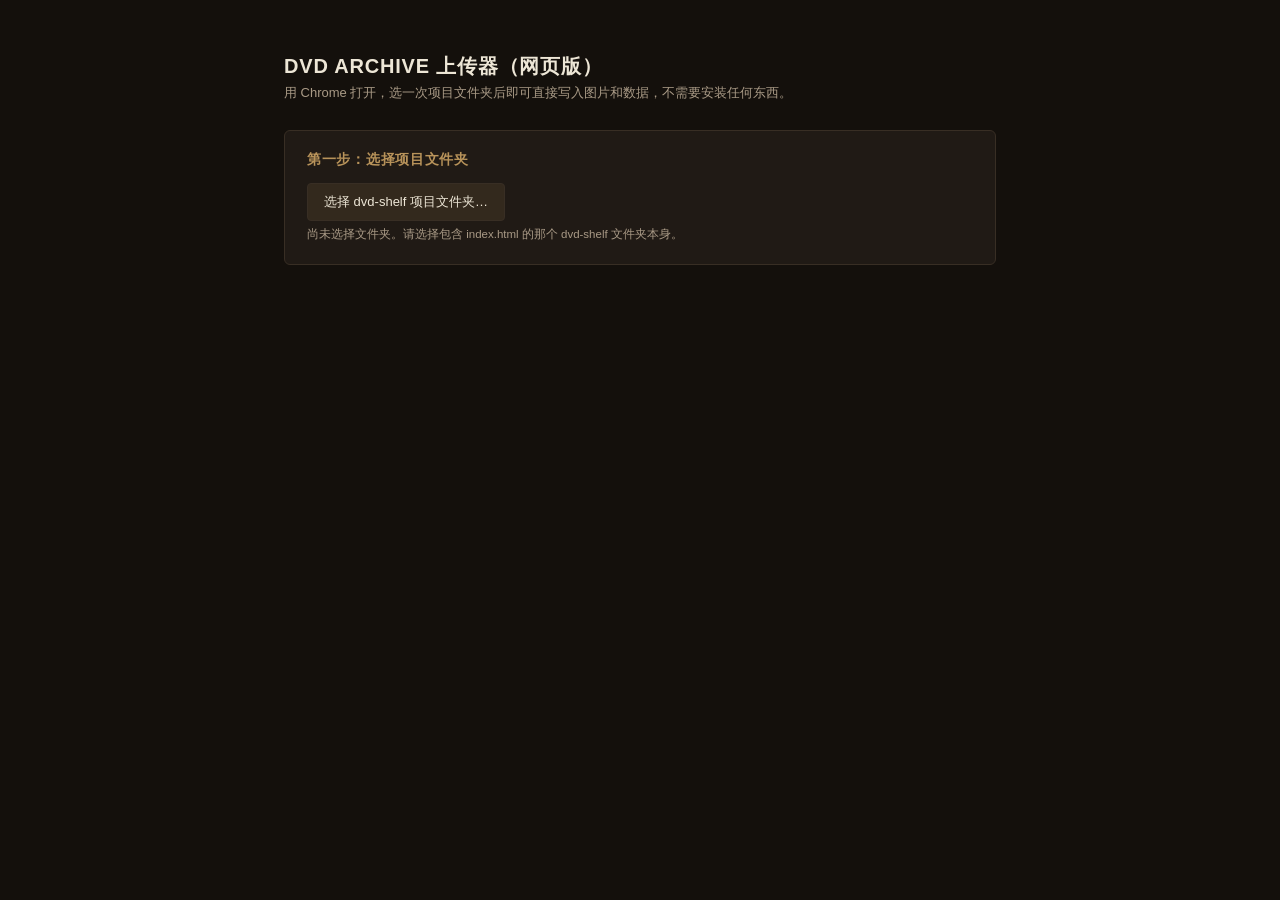
==== uploader.html @ b6100832 "first commit" ====
<!DOCTYPE html>
<html lang="zh">
<head>
<meta charset="UTF-8">
<meta name="viewport" content="width=device-width, initial-scale=1.0">
<title>DVD ARCHIVE 上传器（网页版）</title>
<style>
  :root {
    --bg: #14100c; --card: #201a15; --ink: #ede6d6; --ink-dim: #a99a86;
    --accent: #b8935a; --ok: #7fcf9f; --err: #d97b6c; --border: #382e24;
  }
  * { box-sizing: border-box; }
  body {
    margin: 0; background: var(--bg); color: var(--ink);
    font-family: -apple-system, "Noto Sans SC", sans-serif;
    padding: 40px 24px 100px; max-width: 760px; margin-inline: auto;
  }
  h1 { font-size: 20px; letter-spacing: 0.04em; margin-bottom: 4px; }
  .sub { color: var(--ink-dim); font-size: 13px; margin-bottom: 28px; }
  .panel {
    background: var(--card); border: 1px solid var(--border);
    border-radius: 6px; padding: 20px 22px; margin-bottom: 20px;
  }
  .panel h2 { font-size: 14px; margin: 0 0 14px; color: var(--accent); letter-spacing: 0.05em; }
  label { display: block; font-size: 12.5px; color: var(--ink-dim); margin: 12px 0 5px; }
  input[type=text], input[type=number], textarea {
    width: 100%; background: #0f0c09; border: 1px solid var(--border); color: var(--ink);
    border-radius: 4px; padding: 9px 11px; font-size: 13.5px; font-family: inherit;
  }
  textarea { resize: vertical; min-height: 100px; line-height: 1.6; }
  .row2 { display: flex; gap: 14px; }
  .row2 > div { flex: 1; }
  button {
    background: #33291d; color: var(--ink); border: 1px solid var(--border);
    padding: 9px 16px; border-radius: 4px; font-size: 13px; cursor: pointer;
  }
  button:hover { background: #40331f; }
  button.primary { background: var(--accent); color: #14100c; font-weight: 700; border: none; }
  button.primary:hover { background: #c9a56b; }
  button.primary:disabled { opacity: 0.4; cursor: not-allowed; }
  button.ghost { background: none; }
  .file-row { display: flex; align-items: center; gap: 10px; }
  .file-name { font-size: 12px; color: var(--ink-dim); flex: 1; overflow: hidden; text-overflow: ellipsis; white-space: nowrap; }
  .status { font-size: 12.5px; padding: 10px 12px; border-radius: 4px; margin-bottom: 16px; display: none; }
  .status.show { display: block; }
  .status.ok { background: rgba(127,207,159,0.12); color: var(--ok); border: 1px solid rgba(127,207,159,0.3); }
  .status.err { background: rgba(217,123,108,0.12); color: var(--err); border: 1px solid rgba(217,123,108,0.3); }
  .iv-list { margin-top: 12px; }
  .iv-item {
    background: #0f0c09; border: 1px solid var(--border); border-radius: 4px;
    padding: 10px 12px; margin-bottom: 8px; font-size: 12.5px;
    display: flex; justify-content: space-between; align-items: center; gap: 10px;
  }
  .iv-item span { color: var(--ink-dim); }
  .hint { font-size: 11.5px; color: var(--ink-dim); line-height: 1.6; margin-top: 4px; }
  .folder-name { color: var(--accent); font-weight: 600; }
  .divider { height: 1px; background: var(--border); margin: 18px 0; }

  /* ---------- 碟片裁剪器 ---------- */
  .cropper-modal {
    position: fixed; inset: 0; z-index: 500;
    display: none; align-items: center; justify-content: center;
    background: rgba(0,0,0,0.75);
  }
  .cropper-modal.open { display: flex; }
  .cropper-box {
    background: var(--card); border: 1px solid var(--border); border-radius: 8px;
    padding: 24px; width: 420px; text-align: center;
  }
  .cropper-box h3 { margin: 0 0 4px; font-size: 15px; }
  .cropper-hint { font-size: 11.5px; color: var(--ink-dim); margin-bottom: 14px; }
  .cropper-canvas-wrap {
    width: 300px; height: 300px; margin: 0 auto 16px;
    border-radius: 50%; overflow: hidden; position: relative;
    background: repeating-conic-gradient(#2a2620 0% 25%, #221f19 0% 50%) 50% / 20px 20px;
    cursor: grab; touch-action: none;
  }
  .cropper-canvas-wrap:active { cursor: grabbing; }
  .cropper-canvas-wrap canvas { position: absolute; top: 0; left: 0; width: 300px; height: 300px; }
  .cropper-controls { display: flex; align-items: center; gap: 10px; margin-bottom: 16px; }
  .cropper-controls input[type=range] { flex: 1; }
  .cropper-actions { display: flex; justify-content: center; gap: 10px; }
  .thumb-preview {
    width: 40px; height: 40px; border-radius: 50%; object-fit: cover;
    border: 1px solid var(--border); flex-shrink: 0;
  }
</style>
</head>
<body>

<h1>DVD ARCHIVE 上传器（网页版）</h1>
<div class="sub">用 Chrome 打开，选一次项目文件夹后即可直接写入图片和数据，不需要安装任何东西。</div>

<div id="statusBox" class="status"></div>

<div class="panel">
  <h2>第一步：选择项目文件夹</h2>
  <button id="pickFolderBtn">选择 dvd-shelf 项目文件夹…</button>
  <div class="hint" id="folderInfo">尚未选择文件夹。请选择包含 index.html 的那个 dvd-shelf 文件夹本身。</div>
</div>

<div class="panel" id="formPanel" style="display:none;">
  <h2>新增作品</h2>

  <label>剧名 *</label>
  <input type="text" id="title">

  <div class="row2">
    <div>
      <label>角色名（选填）</label>
      <input type="text" id="role">
    </div>
    <div>
      <label>年份 *</label>
      <input type="number" id="year" placeholder="2024">
    </div>
  </div>

  <label>碟片图片 *（拨选界面显示的圆形图，选择后可拖动缩放取景）</label>
  <div class="file-row">
    <button id="discPickBtn" type="button">选择文件…</button>
    <img id="discThumb" class="thumb-preview" style="display:none;">
    <span class="file-name" id="discFileName">未选择</span>
  </div>

  <label>背景大图（选填，不选则用碟片图代替）</label>
  <div class="file-row">
    <button id="coverPickBtn" type="button">选择文件…</button>
    <img id="coverThumb" class="thumb-preview" style="display:none; border-radius: 4px;">
    <span class="file-name" id="coverFileName">未选择</span>
  </div>

  <div class="divider"></div>

  <h2>添加一条采访（可不填，之后再补）</h2>
  <label>采访标题</label>
  <input type="text" id="ivTitle">

  <div class="row2">
    <div>
      <label>日期</label>
      <input type="text" id="ivDate" placeholder="2024-05-01">
    </div>
    <div>
      <label>来源</label>
      <input type="text" id="ivSource" placeholder="杂志 / 网站名">
    </div>
  </div>

  <label>链接 URL</label>
  <input type="text" id="ivUrl" placeholder="https://...">

  <div class="row2">
    <div>
      <label>日语原文（每段换行）</label>
      <textarea id="ivJa"></textarea>
    </div>
    <div>
      <label>中文翻译（每段换行，与左边一一对应）</label>
      <textarea id="ivZh"></textarea>
    </div>
  </div>

  <div style="margin-top:12px;">
    <button id="addInterviewBtn" type="button">＋ 添加这条采访到列表</button>
  </div>

  <div class="iv-list" id="ivList"></div>

  <div class="divider"></div>

  <button class="primary" id="submitBtn" disabled>提交，写入网站数据</button>
</div>

<div class="cropper-modal" id="cropperModal">
  <div class="cropper-box">
    <h3>调整碟片取景</h3>
    <div class="cropper-hint">拖动图片调整位置，滑块调整缩放，中间的孔位置固定不动</div>
    <div class="cropper-canvas-wrap" id="cropperWrap">
      <canvas id="cropperCanvas" width="600" height="600"></canvas>
    </div>
    <div class="cropper-controls">
      <span style="font-size:11px;color:var(--ink-dim);">缩放</span>
      <input type="range" id="cropperZoom" min="100" max="400" value="100">
    </div>
    <div class="cropper-actions">
      <button type="button" id="cropperCancel">取消</button>
      <button type="button" class="primary" id="cropperConfirm">确认使用</button>
    </div>
  </div>
</div>

<script>
let rootHandle = null;
let dvdsData = null;
let discFile = null;
let coverFile = null;
let interviews = [];

const statusBox = document.getElementById("statusBox");
function showStatus(msg, ok = true) {
  statusBox.textContent = msg;
  statusBox.className = "status show " + (ok ? "ok" : "err");
}

// ---------- 选择项目文件夹 ----------
document.getElementById("pickFolderBtn").addEventListener("click", async () => {
  try {
    rootHandle = await window.showDirectoryPicker({ mode: "readwrite" });
    const dataDir = await rootHandle.getDirectoryHandle("data");
    const fileHandle = await dataDir.getFileHandle("dvds.json");
    const file = await fileHandle.getFile();
    dvdsData = JSON.parse(await file.text());

    document.getElementById("folderInfo").innerHTML =
      `已连接文件夹：<span class="folder-name">${rootHandle.name}</span>　·　当前已有 ${dvdsData.length} 部作品`;
    document.getElementById("formPanel").style.display = "block";
    document.getElementById("submitBtn").disabled = false;
    showStatus("文件夹连接成功，可以开始填写了。", true);
  } catch (e) {
    if (e.name !== "AbortError") {
      showStatus("选择文件夹失败：" + e.message + "（请确认选的是 dvd-shelf 文件夹本身，且里面有 data/dvds.json）", false);
    }
  }
});

// ---------- 选择图片 ----------
async function pickImageFile() {
  const [handle] = await window.showOpenFilePicker({
    types: [{ description: "图片", accept: { "image/*": [".png", ".jpg", ".jpeg", ".webp"] } }],
  });
  return await handle.getFile();
}

document.getElementById("discPickBtn").addEventListener("click", async () => {
  try {
    const file = await pickImageFile();
    openCropper(file);
  } catch (e) { /* 用户取消选择，忽略 */ }
});

document.getElementById("coverPickBtn").addEventListener("click", async () => {
  try {
    coverFile = await pickImageFile();
    document.getElementById("coverFileName").textContent = coverFile.name;
    const thumb = document.getElementById("coverThumb");
    thumb.src = URL.createObjectURL(coverFile);
    thumb.style.display = "inline-block";
  } catch (e) { /* 用户取消选择，忽略 */ }
});

// ---------- 碟片裁剪器 ----------
const cropperModal = document.getElementById("cropperModal");
const cropperCanvas = document.getElementById("cropperCanvas");
const cropperCtx = cropperCanvas.getContext("2d");
const cropperWrap = document.getElementById("cropperWrap");
const cropperZoomInput = document.getElementById("cropperZoom");

const CROP_SIZE = 600;      // 画布内部分辨率
const CROP_HOLE_R = 46;     // 碟孔半径（与网站前端的比例保持一致）

let cropperImg = null;
let cropperBaseScale = 1;
let cropperZoom = 100;      // 百分比，100 = 刚好覆盖整圆
let cropperOffsetX = 0;
let cropperOffsetY = 0;
let cropperDragging = false;
let cropperDragStart = null;

function openCropper(file) {
  const img = new Image();
  img.onload = () => {
    cropperImg = img;
    cropperBaseScale = Math.max(CROP_SIZE / img.width, CROP_SIZE / img.height);
    cropperZoom = 100;
    cropperOffsetX = 0;
    cropperOffsetY = 0;
    cropperZoomInput.value = 100;
    drawCropper();
    cropperModal.classList.add("open");
  };
  img.src = URL.createObjectURL(file);
}

function clamp(v, lo, hi) {
  return Math.min(hi, Math.max(lo, v));
}

function clampCropperOffsets() {
  const scale = cropperBaseScale * (cropperZoom / 100);
  const dw = cropperImg.width * scale;
  const dh = cropperImg.height * scale;
  const lowX = CROP_SIZE / 2 - dw / 2;
  const highX = dw / 2 - CROP_SIZE / 2;
  const lowY = CROP_SIZE / 2 - dh / 2;
  const highY = dh / 2 - CROP_SIZE / 2;
  cropperOffsetX = clamp(cropperOffsetX, lowX, highX);
  cropperOffsetY = clamp(cropperOffsetY, lowY, highY);
}

function drawCropper() {
  if (!cropperImg) return;
  clampCropperOffsets();
  const ctx = cropperCtx;
  ctx.clearRect(0, 0, CROP_SIZE, CROP_SIZE);

  ctx.save();
  ctx.beginPath();
  ctx.arc(CROP_SIZE / 2, CROP_SIZE / 2, CROP_SIZE / 2, 0, Math.PI * 2);
  ctx.clip();

  const scale = cropperBaseScale * (cropperZoom / 100);
  const dw = cropperImg.width * scale;
  const dh = cropperImg.height * scale;
  const dx = CROP_SIZE / 2 - dw / 2 + cropperOffsetX;
  const dy = CROP_SIZE / 2 - dh / 2 + cropperOffsetY;
  ctx.drawImage(cropperImg, dx, dy, dw, dh);
  ctx.restore();

  // 挖出中间的碟孔（透明）
  ctx.save();
  ctx.globalCompositeOperation = "destination-out";
  ctx.beginPath();
  ctx.arc(CROP_SIZE / 2, CROP_SIZE / 2, CROP_HOLE_R, 0, Math.PI * 2);
  ctx.fill();
  ctx.restore();
}

cropperZoomInput.addEventListener("input", () => {
  cropperZoom = Number(cropperZoomInput.value);
  drawCropper();
});

cropperWrap.addEventListener("pointerdown", (e) => {
  cropperDragging = true;
  cropperDragStart = { x: e.clientX, y: e.clientY, ox: cropperOffsetX, oy: cropperOffsetY };
  cropperWrap.setPointerCapture(e.pointerId);
});
cropperWrap.addEventListener("pointermove", (e) => {
  if (!cropperDragging) return;
  const ratio = CROP_SIZE / cropperWrap.clientWidth; // 显示尺寸 -> 画布内部尺寸的换算
  cropperOffsetX = cropperDragStart.ox + (e.clientX - cropperDragStart.x) * ratio;
  cropperOffsetY = cropperDragStart.oy + (e.clientY - cropperDragStart.y) * ratio;
  drawCropper();
});
["pointerup", "pointerleave", "pointercancel"].forEach((ev) => {
  cropperWrap.addEventListener(ev, () => { cropperDragging = false; });
});

document.getElementById("cropperCancel").addEventListener("click", () => {
  cropperModal.classList.remove("open");
  cropperImg = null;
});

document.getElementById("cropperConfirm").addEventListener("click", () => {
  cropperCanvas.toBlob((blob) => {
    discFile = new File([blob], "disc.png", { type: "image/png" });
    const thumb = document.getElementById("discThumb");
    thumb.src = URL.createObjectURL(blob);
    thumb.style.display = "inline-block";
    document.getElementById("discFileName").textContent = "已裁剪（disc.png）";
    cropperModal.classList.remove("open");
    cropperImg = null;
  }, "image/png");
});

// ---------- 采访列表 ----------
document.getElementById("addInterviewBtn").addEventListener("click", () => {
  const title = document.getElementById("ivTitle").value.trim();
  const date = document.getElementById("ivDate").value.trim();
  const source = document.getElementById("ivSource").value.trim();
  const url = document.getElementById("ivUrl").value.trim();
  const ja = document.getElementById("ivJa").value.replace(/\n+$/, "");
  const zh = document.getElementById("ivZh").value.replace(/\n+$/, "");

  if (!title && !ja && !zh) {
    alert("至少填一个采访标题，或日语/中文内容，再添加。");
    return;
  }

  interviews.push({ title, date, source, url, excerpt_ja: ja, excerpt_zh: zh });
  renderIvList();

  ["ivTitle", "ivDate", "ivSource", "ivUrl", "ivJa", "ivZh"].forEach(
    (id) => (document.getElementById(id).value = "")
  );
});

function renderIvList() {
  const box = document.getElementById("ivList");
  box.innerHTML = interviews.map((iv, i) => `
    <div class="iv-item">
      <span>${iv.date || "未填日期"} · ${iv.title || "（无标题）"}</span>
      <button type="button" data-i="${i}" class="removeIvBtn ghost">删除</button>
    </div>
  `).join("");
  box.querySelectorAll(".removeIvBtn").forEach((btn) => {
    btn.addEventListener("click", () => {
      interviews.splice(Number(btn.dataset.i), 1);
      renderIvList();
    });
  });
}

// ---------- 工具函数 ----------
function slugify(text, fallback) {
  const ascii = text
    .normalize("NFKD")
    .replace(/[\u0300-\u036f]/g, "")
    .replace(/[^a-zA-Z0-9]+/g, "-")
    .replace(/^-+|-+$/g, "")
    .toLowerCase();
  return ascii || fallback;
}

function uniqueId(base, existingIds) {
  if (!existingIds.has(base)) return base;
  let n = 2;
  while (existingIds.has(`${base}-${n}`)) n++;
  return `${base}-${n}`;
}

async function getOrCreateDir(parent, name) {
  return await parent.getDirectoryHandle(name, { create: true });
}

async function writeFile(dirHandle, filename, fileBlob) {
  const fh = await dirHandle.getFileHandle(filename, { create: true });
  const writable = await fh.createWritable();
  await writable.write(fileBlob);
  await writable.close();
}

function extOf(file, fallback) {
  const m = file.name.match(/\.[a-zA-Z0-9]+$/);
  return m ? m[0].toLowerCase() : fallback;
}

// ---------- 提交 ----------
document.getElementById("submitBtn").addEventListener("click", async () => {
  const title = document.getElementById("title").value.trim();
  const role = document.getElementById("role").value.trim();
  const yearRaw = document.getElementById("year").value.trim();

  if (!title) return showStatus("请填写剧名。", false);
  if (!yearRaw || isNaN(Number(yearRaw))) return showStatus("年份请填数字，比如 2024。", false);
  if (!discFile) return showStatus("请选择一张碟片图片。", false);
  if (!rootHandle || !dvdsData) return showStatus("请先选择项目文件夹。", false);

  const year = Number(yearRaw);
  const existingIds = new Set(dvdsData.map((d) => d.id));
  const baseId = slugify(`${title}-${year}`, `item-${year}-${Date.now()}`);
  const newId = uniqueId(baseId, existingIds);

  try {
    const imagesDir = await getOrCreateDir(rootHandle, "images");
    const spinesDir = await getOrCreateDir(imagesDir, "spines");
    const coversDir = await getOrCreateDir(imagesDir, "covers");

    const discExt = extOf(discFile, ".png");
    const discName = `${newId}${discExt}`;
    await writeFile(spinesDir, discName, discFile);
    const discRel = `images/spines/${discName}`;

    let coverRel = discRel;
    if (coverFile) {
      const coverExt = extOf(coverFile, ".jpg");
      const coverName = `${newId}${coverExt}`;
      await writeFile(coversDir, coverName, coverFile);
      coverRel = `images/covers/${coverName}`;
    }

    const newEntry = {
      id: newId, title, role, year,
      disc: discRel, cover: coverRel,
      interviews: interviews,
    };
    dvdsData.push(newEntry);

    const dataDir = await getOrCreateDir(rootHandle, "data");
    const jsonFh = await dataDir.getFileHandle("dvds.json", { create: true });
    const writable = await jsonFh.createWritable();
    await writable.write(JSON.stringify(dvdsData, null, 2));
    await writable.close();

    showStatus(`已添加《${title}》（${year}），id: ${newId}，采访 ${interviews.length} 条。现在去终端 git add / commit / push 同步到网站即可。`, true);

    // 重置表单，folder连接保留，可以连续添加下一部
    document.getElementById("title").value = "";
    document.getElementById("role").value = "";
    document.getElementById("year").value = "";
    discFile = null; coverFile = null;
    document.getElementById("discFileName").textContent = "未选择";
    document.getElementById("coverFileName").textContent = "未选择";
    document.getElementById("discThumb").style.display = "none";
    document.getElementById("coverThumb").style.display = "none";
    interviews = [];
    renderIvList();
    document.getElementById("folderInfo").innerHTML =
      `已连接文件夹：<span class="folder-name">${rootHandle.name}</span>　·　当前已有 ${dvdsData.length} 部作品`;
  } catch (e) {
    showStatus("提交失败：" + e.message, false);
  }
});
</script>
</body>
</html>
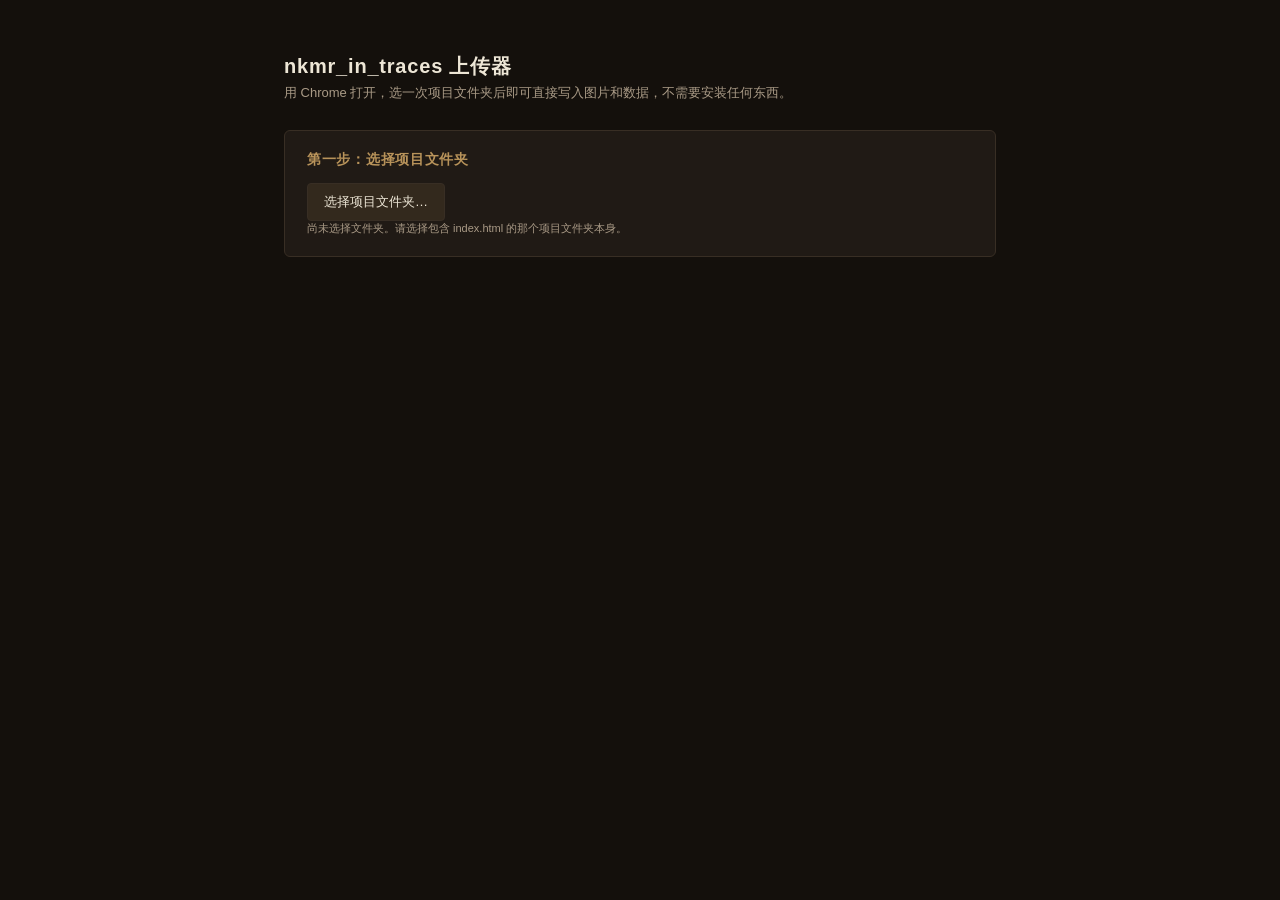
==== commit 654cb3cc: "修改001" ====
--- a/uploader.html
+++ b/uploader.html
@@ -3,7 +3,7 @@
 <head>
 <meta charset="UTF-8">
 <meta name="viewport" content="width=device-width, initial-scale=1.0">
-<title>DVD ARCHIVE 上传器（网页版）</title>
+<title>nkmr_in_traces 上传器</title>
 <style>
   :root {
     --bg: #14100c; --card: #201a15; --ink: #ede6d6; --ink-dim: #a99a86;
@@ -27,7 +27,43 @@
     width: 100%; background: #0f0c09; border: 1px solid var(--border); color: var(--ink);
     border-radius: 4px; padding: 9px 11px; font-size: 13.5px; font-family: inherit;
   }
+  input:disabled, select:disabled, textarea:disabled, button:disabled {
+    opacity: 0.35; cursor: not-allowed;
+  }
   textarea { resize: vertical; min-height: 100px; line-height: 1.6; }
+  select {
+    width: 100%; background: #0f0c09; border: 1px solid var(--border); color: var(--ink);
+    border-radius: 4px; padding: 9px 11px; font-size: 13.5px; font-family: inherit;
+  }
+  .preview-wrap { text-align: center; }
+  .preview-disc {
+    width: 160px; height: 160px; border-radius: 50%; margin: 0 auto;
+    position: relative; overflow: hidden;
+    background: repeating-conic-gradient(#2a2620 0% 25%, #221f19 0% 50%) 50% / 16px 16px;
+    border: 1px solid var(--border);
+  }
+  .preview-disc img { width: 100%; height: 100%; object-fit: cover; display: block; }
+  .preview-hole {
+    position: absolute; top: 50%; left: 50%;
+    width: 30%; height: 30%; margin: -15% 0 0 -15%;
+    border-radius: 50%;
+    background: radial-gradient(circle, transparent 0% 50%, rgba(12,10,8,0.7) 51% 100%);
+    box-shadow: inset 0 2px 4px rgba(0,0,0,0.55);
+  }
+  .preview-label {
+    position: absolute;
+    font-family: 'Arial Black', 'Helvetica Neue', Arial, sans-serif;
+    color: #fff;
+    text-shadow: 0 0 4px rgba(255,255,255,0.9), 0 0 10px rgba(200,255,220,0.6);
+    line-height: 1.2;
+    pointer-events: none;
+  }
+  .preview-primary { font-size: 11px; font-weight: 900; margin-bottom: 2px; }
+  .preview-secondary { font-size: 7px; font-weight: 700; color: rgba(255,255,255,0.68); }
+  .preview-label.pos-top { top: 11%; left: 50%; transform: translateX(-50%); text-align: center; max-width: 78%; }
+  .preview-label.pos-bottom { bottom: 9%; top: auto; left: 50%; transform: translateX(-50%); text-align: center; max-width: 78%; }
+  .preview-label.pos-left { top: 50%; right: 57.5%; transform: translateY(-50%); text-align: right; max-width: 40%; }
+  .preview-label.pos-right { top: 50%; left: 57.5%; transform: translateY(-50%); text-align: left; max-width: 40%; }
   .row2 { display: flex; gap: 14px; }
   .row2 > div { flex: 1; }
   button {
@@ -52,9 +88,40 @@
     display: flex; justify-content: space-between; align-items: center; gap: 10px;
   }
   .iv-item span { color: var(--ink-dim); }
-  .hint { font-size: 11.5px; color: var(--ink-dim); line-height: 1.6; margin-top: 4px; }
+  .hint { font-size: 11px; color: var(--ink-dim); }
   .folder-name { color: var(--accent); font-weight: 600; }
   .divider { height: 1px; background: var(--border); margin: 18px 0; }
+
+  /* ---------- 模式选择 ---------- */
+  .mode-tabs { display: flex; gap: 8px; flex-wrap: wrap; margin-bottom: 4px; }
+  .mode-tabs label {
+    margin: 0; display: flex; align-items: center; gap: 6px;
+    background: #0f0c09; border: 1px solid var(--border); border-radius: 4px;
+    padding: 8px 12px; font-size: 12.5px; color: var(--ink-dim); cursor: pointer;
+  }
+  .mode-tabs input[type=radio] { accent-color: var(--accent); }
+  .mode-tabs input[type=radio]:checked + span { color: var(--ink); font-weight: 600; }
+  #uidLookupInfo { font-size: 11.5px; margin-top: 6px; min-height: 16px; }
+  #uidLookupInfo.ok { color: var(--ok); }
+  #uidLookupInfo.warn { color: var(--err); }
+
+  /* ---------- 编辑模式下的字段勾选框 ---------- */
+  .field-group { border: 1px solid transparent; border-radius: 4px; padding: 2px 0; transition: opacity 0.2s; }
+  .field-group.dim { opacity: 0.55; }
+  .field-check {
+    display: none; align-items: center; gap: 8px;
+    font-size: 12.5px; color: var(--ink); margin: 14px 0 4px;
+    cursor: pointer;
+  }
+  .field-check input { accent-color: var(--accent); }
+
+  /* ---------- 按模式隐藏区块 ---------- */
+  #deleteInterviewFields { display: none; }
+  #formPanel[data-mode="deleteDisc"] #fullFormFields,
+  #formPanel[data-mode="deleteDisc"] #interviewFields,
+  #formPanel[data-mode="deleteInterview"] #fullFormFields,
+  #formPanel[data-mode="deleteInterview"] #interviewFields { display: none; }
+  #formPanel[data-mode="deleteInterview"] #deleteInterviewFields { display: block; }
 
   /* ---------- 碟片裁剪器 ---------- */
   .cropper-modal {
@@ -88,88 +155,152 @@
 </head>
 <body>
 
-<h1>DVD ARCHIVE 上传器（网页版）</h1>
+<h1>nkmr_in_traces 上传器</h1>
 <div class="sub">用 Chrome 打开，选一次项目文件夹后即可直接写入图片和数据，不需要安装任何东西。</div>
 
 <div id="statusBox" class="status"></div>
 
 <div class="panel">
   <h2>第一步：选择项目文件夹</h2>
-  <button id="pickFolderBtn">选择 dvd-shelf 项目文件夹…</button>
-  <div class="hint" id="folderInfo">尚未选择文件夹。请选择包含 index.html 的那个 dvd-shelf 文件夹本身。</div>
+  <button id="pickFolderBtn">选择项目文件夹…</button>
+  <div class="hint" id="folderInfo">尚未选择文件夹。请选择包含 index.html 的那个项目文件夹本身。</div>
 </div>
 
-<div class="panel" id="formPanel" style="display:none;">
-  <h2>新增作品</h2>
-
-  <label>剧名 *</label>
-  <input type="text" id="title">
-
-  <div class="row2">
-    <div>
-      <label>角色名（选填）</label>
-      <input type="text" id="role">
+<div class="panel" id="formPanel" style="display:none;" data-mode="add">
+  <h2 id="formHeading">新增碟片</h2>
+
+  <div class="mode-tabs" id="modeTabs">
+    <label><input type="radio" name="mode" value="add" checked><span>新增碟片</span></label>
+    <label><input type="radio" name="mode" value="edit"><span>修改碟片</span></label>
+    <label><input type="radio" name="mode" value="deleteDisc"><span>删除碟片</span></label>
+    <label><input type="radio" name="mode" value="deleteInterview"><span>删除采访</span></label>
+  </div>
+
+  <label>碟片编号 (uid) *</label>
+  <input type="text" id="uid" placeholder="例如 001">
+  <div class="hint" id="uidHintText"></div>
+  <div id="uidLookupInfo"></div>
+
+  <div id="deleteInterviewFields">
+    <label>要删除第几篇采访（按网页从上到下的顺序，多个用空格隔开，例如：1 3）</label>
+    <input type="text" id="deleteIvIndexes" placeholder="1 3">
+  </div>
+
+  <div id="fullFormFields">
+
+    <div class="field-group" data-field="basic">
+      <label class="field-check"><input type="checkbox" class="fieldToggle" checked><span>修改基本信息（剧名 / 角色名 / 年份）</span></label>
+      <label>剧名 *</label>
+      <input type="text" id="title">
+      <div class="row2">
+        <div>
+          <label>角色名（选填）</label>
+          <input type="text" id="role">
+        </div>
+        <div>
+          <label>年份 *</label>
+          <input type="number" id="year" placeholder="2024">
+        </div>
+      </div>
     </div>
-    <div>
-      <label>年份 *</label>
-      <input type="number" id="year" placeholder="2024">
+
+    <div class="field-group" data-field="disc">
+      <label class="field-check"><input type="checkbox" class="fieldToggle" checked><span>修改碟片图片</span></label>
+      <label>碟片图片 *（拨选界面显示的圆形图，选择后可拖动缩放取景）</label>
+      <div class="file-row">
+        <button id="discPickBtn" type="button">选择文件…</button>
+        <img id="discThumb" class="thumb-preview" style="display:none;">
+        <span class="file-name" id="discFileName">未选择</span>
+      </div>
+    </div>
+
+    <div class="field-group" data-field="textPosition">
+      <label class="field-check"><input type="checkbox" class="fieldToggle" checked><span>修改 DVD 文字位置</span></label>
+      <label>DVD 文字位置（角色名/剧名印在碟片上的位置）</label>
+      <div class="row2">
+        <div>
+          <select id="textPosition">
+            <option value="left">左（靠孔左侧）</option>
+            <option value="right">右（靠孔右侧）</option>
+            <option value="top">上</option>
+            <option value="bottom">下</option>
+          </select>
+        </div>
+        <div class="preview-wrap">
+          <div class="preview-disc" id="previewDisc">
+            <img id="previewDiscImg" style="display:none;">
+            <div class="preview-hole"></div>
+            <div class="preview-label pos-left" id="previewLabel">
+              <div class="preview-primary" id="previewPrimary">角色名</div>
+              <div class="preview-secondary" id="previewSecondary">剧名</div>
+            </div>
+          </div>
+          <div class="hint" style="margin-top:6px;">实时预览，仅供参考</div>
+        </div>
+      </div>
+    </div>
+
+    <div class="field-group" data-field="cover">
+      <label class="field-check"><input type="checkbox" class="fieldToggle" checked><span>修改背景大图</span></label>
+      <label>背景大图（选填，不选则用碟片图代替）</label>
+      <div class="file-row">
+        <button id="coverPickBtn" type="button">选择文件…</button>
+        <img id="coverThumb" class="thumb-preview" style="display:none; border-radius: 4px;">
+        <span class="file-name" id="coverFileName">未选择</span>
+      </div>
+    </div>
+
+  </div>
+
+  <div class="divider"></div>
+
+  <div id="interviewFields">
+    <div class="field-group" data-field="interview">
+      <label class="field-check"><input type="checkbox" class="fieldToggle" checked><span>新增采访</span></label>
+      <h2>添加一条或多条采访（可不填，之后再补）</h2>
+
+      <label>采访标题（日语原文）</label>
+      <input type="text" id="ivTitle">
+
+      <label>采访标题（中文翻译，选填）</label>
+      <input type="text" id="ivTitleZh">
+
+      <div class="row2">
+        <div>
+          <label>日期</label>
+          <input type="text" id="ivDate" placeholder="2024-05-01">
+        </div>
+        <div>
+          <label>来源</label>
+          <input type="text" id="ivSource" placeholder="杂志 / 网站名">
+        </div>
+      </div>
+
+      <label>链接 URL</label>
+      <input type="text" id="ivUrl" placeholder="https://...">
+
+      <div class="row2">
+        <div>
+          <label>日语原文（每段换行）</label>
+          <textarea id="ivJa"></textarea>
+        </div>
+        <div>
+          <label>中文翻译（每段换行，与左边一一对应）</label>
+          <textarea id="ivZh"></textarea>
+        </div>
+      </div>
+
+      <div style="margin-top:12px;">
+        <button id="addInterviewBtn" type="button">＋ 添加这条采访到列表</button>
+      </div>
+
+      <div class="iv-list" id="ivList"></div>
     </div>
   </div>
 
-  <label>碟片图片 *（拨选界面显示的圆形图，选择后可拖动缩放取景）</label>
-  <div class="file-row">
-    <button id="discPickBtn" type="button">选择文件…</button>
-    <img id="discThumb" class="thumb-preview" style="display:none;">
-    <span class="file-name" id="discFileName">未选择</span>
-  </div>
-
-  <label>背景大图（选填，不选则用碟片图代替）</label>
-  <div class="file-row">
-    <button id="coverPickBtn" type="button">选择文件…</button>
-    <img id="coverThumb" class="thumb-preview" style="display:none; border-radius: 4px;">
-    <span class="file-name" id="coverFileName">未选择</span>
-  </div>
-
   <div class="divider"></div>
 
-  <h2>添加一条采访（可不填，之后再补）</h2>
-  <label>采访标题</label>
-  <input type="text" id="ivTitle">
-
-  <div class="row2">
-    <div>
-      <label>日期</label>
-      <input type="text" id="ivDate" placeholder="2024-05-01">
-    </div>
-    <div>
-      <label>来源</label>
-      <input type="text" id="ivSource" placeholder="杂志 / 网站名">
-    </div>
-  </div>
-
-  <label>链接 URL</label>
-  <input type="text" id="ivUrl" placeholder="https://...">
-
-  <div class="row2">
-    <div>
-      <label>日语原文（每段换行）</label>
-      <textarea id="ivJa"></textarea>
-    </div>
-    <div>
-      <label>中文翻译（每段换行，与左边一一对应）</label>
-      <textarea id="ivZh"></textarea>
-    </div>
-  </div>
-
-  <div style="margin-top:12px;">
-    <button id="addInterviewBtn" type="button">＋ 添加这条采访到列表</button>
-  </div>
-
-  <div class="iv-list" id="ivList"></div>
-
-  <div class="divider"></div>
-
-  <button class="primary" id="submitBtn" disabled>提交，写入网站数据</button>
+  <button class="primary" id="submitBtn">提交，写入网站数据</button>
 </div>
 
 <div class="cropper-modal" id="cropperModal">
@@ -215,14 +346,99 @@
     document.getElementById("folderInfo").innerHTML =
       `已连接文件夹：<span class="folder-name">${rootHandle.name}</span>　·　当前已有 ${dvdsData.length} 部作品`;
     document.getElementById("formPanel").style.display = "block";
-    document.getElementById("submitBtn").disabled = false;
-    showStatus("文件夹连接成功，可以开始填写了。", true);
+    showStatus("文件夹连接成功，可以开始操作了。", true);
+    applyModeUI();
   } catch (e) {
     if (e.name !== "AbortError") {
-      showStatus("选择文件夹失败：" + e.message + "（请确认选的是 dvd-shelf 文件夹本身，且里面有 data/dvds.json）", false);
+      showStatus("选择文件夹失败：" + e.message + "（请确认选的是项目文件夹本身，且里面有 data/dvds.json）", false);
     }
   }
 });
+
+// ---------- 模式切换 ----------
+function currentMode() {
+  const el = document.querySelector('input[name="mode"]:checked');
+  return el ? el.value : "add";
+}
+
+function isChecked(group) {
+  const cb = document.querySelector(`.field-group[data-field="${group}"] .fieldToggle`);
+  return cb ? cb.checked : true;
+}
+
+function applyFieldDisabled() {
+  document.querySelectorAll(".field-group").forEach((group) => {
+    const cb = group.querySelector(".fieldToggle");
+    const on = cb ? cb.checked : true;
+    group.querySelectorAll("input, select, textarea, button").forEach((el) => {
+      if (el === cb) return;
+      el.disabled = !on;
+    });
+    group.classList.toggle("dim", !on);
+  });
+}
+
+document.querySelectorAll(".fieldToggle").forEach((cb) => {
+  cb.addEventListener("change", applyFieldDisabled);
+});
+
+const HEADINGS = { add: "新增碟片", edit: "修改碟片", deleteDisc: "删除碟片", deleteInterview: "删除采访" };
+const UID_HINTS = {
+  add: "填一个尚未使用过的编号，提交后成为这张碟片的唯一编号",
+  edit: "填已存在的编号，下面勾选要修改的项目，不勾选的保持不变",
+  deleteDisc: "填已存在的编号，提交后这张碟片会被整个删除",
+  deleteInterview: "填已存在的编号",
+};
+const SUBMIT_LABELS = {
+  add: "提交，写入网站数据",
+  edit: "提交修改",
+  deleteDisc: "确认删除这张碟片",
+  deleteInterview: "确认删除所选采访",
+};
+
+function applyModeUI() {
+  const mode = currentMode();
+  document.getElementById("formPanel").dataset.mode = mode;
+  document.getElementById("formHeading").textContent = HEADINGS[mode];
+  document.getElementById("uidHintText") && (document.getElementById("uidHintText").textContent = UID_HINTS[mode]);
+  document.getElementById("submitBtn").textContent = SUBMIT_LABELS[mode];
+
+  const isEdit = mode === "edit";
+  document.querySelectorAll(".field-check").forEach((el) => {
+    el.style.display = isEdit ? "flex" : "none";
+  });
+  document.querySelectorAll(".fieldToggle").forEach((cb) => {
+    cb.checked = !isEdit; // 编辑模式默认全部不勾选；新增模式全部视为启用
+  });
+  applyFieldDisabled();
+  updateUidLookup();
+}
+
+document.querySelectorAll('input[name="mode"]').forEach((r) => {
+  r.addEventListener("change", applyModeUI);
+});
+
+// ---------- uid 实时查找提示 ----------
+function updateUidLookup() {
+  const mode = currentMode();
+  const uid = document.getElementById("uid").value.trim();
+  const info = document.getElementById("uidLookupInfo");
+  if (!uid || !dvdsData) { info.textContent = ""; info.className = ""; return; }
+  const found = dvdsData.find((d) => d.id === uid);
+  if (mode === "add") {
+    if (found) { info.textContent = `⚠ 编号已存在（${found.title}），提交会被跳过`; info.className = "warn"; }
+    else { info.textContent = "✓ 编号可用"; info.className = "ok"; }
+  } else {
+    if (found) {
+      info.textContent = `✓ 找到：${found.role ? found.role + " / " : ""}${found.title}（${found.year}），采访 ${(found.interviews || []).length} 条`;
+      info.className = "ok";
+    } else {
+      info.textContent = "⚠ 未找到该编号，提交会被跳过";
+      info.className = "warn";
+    }
+  }
+}
+document.getElementById("uid").addEventListener("input", updateUidLookup);
 
 // ---------- 选择图片 ----------
 async function pickImageFile() {
@@ -256,12 +472,12 @@
 const cropperWrap = document.getElementById("cropperWrap");
 const cropperZoomInput = document.getElementById("cropperZoom");
 
-const CROP_SIZE = 600;      // 画布内部分辨率
-const CROP_HOLE_R = 46;     // 碟孔半径（与网站前端的比例保持一致）
+const CROP_SIZE = 600;
+const CROP_HOLE_R = 46;
 
 let cropperImg = null;
 let cropperBaseScale = 1;
-let cropperZoom = 100;      // 百分比，100 = 刚好覆盖整圆
+let cropperZoom = 100;
 let cropperOffsetX = 0;
 let cropperOffsetY = 0;
 let cropperDragging = false;
@@ -282,9 +498,7 @@
   img.src = URL.createObjectURL(file);
 }
 
-function clamp(v, lo, hi) {
-  return Math.min(hi, Math.max(lo, v));
-}
+function clamp(v, lo, hi) { return Math.min(hi, Math.max(lo, v)); }
 
 function clampCropperOffsets() {
   const scale = cropperBaseScale * (cropperZoom / 100);
@@ -317,7 +531,6 @@
   ctx.drawImage(cropperImg, dx, dy, dw, dh);
   ctx.restore();
 
-  // 挖出中间的碟孔（透明）
   ctx.save();
   ctx.globalCompositeOperation = "destination-out";
   ctx.beginPath();
@@ -338,7 +551,7 @@
 });
 cropperWrap.addEventListener("pointermove", (e) => {
   if (!cropperDragging) return;
-  const ratio = CROP_SIZE / cropperWrap.clientWidth; // 显示尺寸 -> 画布内部尺寸的换算
+  const ratio = CROP_SIZE / cropperWrap.clientWidth;
   cropperOffsetX = cropperDragStart.ox + (e.clientX - cropperDragStart.x) * ratio;
   cropperOffsetY = cropperDragStart.oy + (e.clientY - cropperDragStart.y) * ratio;
   drawCropper();
@@ -355,18 +568,23 @@
 document.getElementById("cropperConfirm").addEventListener("click", () => {
   cropperCanvas.toBlob((blob) => {
     discFile = new File([blob], "disc.png", { type: "image/png" });
+    const url = URL.createObjectURL(blob);
     const thumb = document.getElementById("discThumb");
-    thumb.src = URL.createObjectURL(blob);
+    thumb.src = url;
     thumb.style.display = "inline-block";
     document.getElementById("discFileName").textContent = "已裁剪（disc.png）";
+    const previewImg = document.getElementById("previewDiscImg");
+    previewImg.src = url;
+    previewImg.style.display = "block";
     cropperModal.classList.remove("open");
     cropperImg = null;
   }, "image/png");
 });
 
-// ---------- 采访列表 ----------
+// ---------- 采访列表（暂存，提交时写入） ----------
 document.getElementById("addInterviewBtn").addEventListener("click", () => {
   const title = document.getElementById("ivTitle").value.trim();
+  const titleZh = document.getElementById("ivTitleZh").value.trim();
   const date = document.getElementById("ivDate").value.trim();
   const source = document.getElementById("ivSource").value.trim();
   const url = document.getElementById("ivUrl").value.trim();
@@ -378,10 +596,10 @@
     return;
   }
 
-  interviews.push({ title, date, source, url, excerpt_ja: ja, excerpt_zh: zh });
+  interviews.push({ title, title_zh: titleZh, date, source, url, excerpt_ja: ja, excerpt_zh: zh });
   renderIvList();
 
-  ["ivTitle", "ivDate", "ivSource", "ivUrl", "ivJa", "ivZh"].forEach(
+  ["ivTitle", "ivTitleZh", "ivDate", "ivSource", "ivUrl", "ivJa", "ivZh"].forEach(
     (id) => (document.getElementById(id).value = "")
   );
 });
@@ -403,23 +621,6 @@
 }
 
 // ---------- 工具函数 ----------
-function slugify(text, fallback) {
-  const ascii = text
-    .normalize("NFKD")
-    .replace(/[\u0300-\u036f]/g, "")
-    .replace(/[^a-zA-Z0-9]+/g, "-")
-    .replace(/^-+|-+$/g, "")
-    .toLowerCase();
-  return ascii || fallback;
-}
-
-function uniqueId(base, existingIds) {
-  if (!existingIds.has(base)) return base;
-  let n = 2;
-  while (existingIds.has(`${base}-${n}`)) n++;
-  return `${base}-${n}`;
-}
-
 async function getOrCreateDir(parent, name) {
   return await parent.getDirectoryHandle(name, { create: true });
 }
@@ -431,77 +632,190 @@
   await writable.close();
 }
 
+async function deleteFileByPath(dirHandle, relPath) {
+  if (!relPath) return;
+  const filename = relPath.split("/").pop();
+  try { await dirHandle.removeEntry(filename); } catch (e) { /* 本来就不存在，忽略 */ }
+}
+
 function extOf(file, fallback) {
   const m = file.name.match(/\.[a-zA-Z0-9]+$/);
   return m ? m[0].toLowerCase() : fallback;
 }
 
+async function saveJson(dataDir) {
+  const jsonFh = await dataDir.getFileHandle("dvds.json", { create: true });
+  const writable = await jsonFh.createWritable();
+  await writable.write(JSON.stringify(dvdsData, null, 2));
+  await writable.close();
+}
+
+// ---------- 表单重置 ----------
+function clearFileState() {
+  discFile = null; coverFile = null;
+  document.getElementById("discFileName").textContent = "未选择";
+  document.getElementById("coverFileName").textContent = "未选择";
+  document.getElementById("discThumb").style.display = "none";
+  document.getElementById("coverThumb").style.display = "none";
+  document.getElementById("previewDiscImg").style.display = "none";
+  interviews = [];
+  renderIvList();
+}
+
+function resetForm() {
+  document.getElementById("uid").value = "";
+  document.getElementById("title").value = "";
+  document.getElementById("role").value = "";
+  document.getElementById("year").value = "";
+  document.getElementById("textPosition").value = "left";
+  document.getElementById("deleteIvIndexes").value = "";
+  clearFileState();
+  applyModeUI();
+  updatePreview();
+}
+
 // ---------- 提交 ----------
 document.getElementById("submitBtn").addEventListener("click", async () => {
-  const title = document.getElementById("title").value.trim();
-  const role = document.getElementById("role").value.trim();
-  const yearRaw = document.getElementById("year").value.trim();
-
-  if (!title) return showStatus("请填写剧名。", false);
-  if (!yearRaw || isNaN(Number(yearRaw))) return showStatus("年份请填数字，比如 2024。", false);
-  if (!discFile) return showStatus("请选择一张碟片图片。", false);
   if (!rootHandle || !dvdsData) return showStatus("请先选择项目文件夹。", false);
 
-  const year = Number(yearRaw);
-  const existingIds = new Set(dvdsData.map((d) => d.id));
-  const baseId = slugify(`${title}-${year}`, `item-${year}-${Date.now()}`);
-  const newId = uniqueId(baseId, existingIds);
+  const mode = currentMode();
+  const uid = document.getElementById("uid").value.trim();
+  if (!uid) return showStatus("请填写碟片编号 (uid)。", false);
+
+  const idx = dvdsData.findIndex((d) => d.id === uid);
 
   try {
     const imagesDir = await getOrCreateDir(rootHandle, "images");
     const spinesDir = await getOrCreateDir(imagesDir, "spines");
     const coversDir = await getOrCreateDir(imagesDir, "covers");
-
-    const discExt = extOf(discFile, ".png");
-    const discName = `${newId}${discExt}`;
-    await writeFile(spinesDir, discName, discFile);
-    const discRel = `images/spines/${discName}`;
-
-    let coverRel = discRel;
-    if (coverFile) {
-      const coverExt = extOf(coverFile, ".jpg");
-      const coverName = `${newId}${coverExt}`;
-      await writeFile(coversDir, coverName, coverFile);
-      coverRel = `images/covers/${coverName}`;
+    const dataDir = await getOrCreateDir(rootHandle, "data");
+
+    if (mode === "add") {
+      if (idx !== -1) return; // uid 已存在，静默跳过
+
+      const title = document.getElementById("title").value.trim();
+      const role = document.getElementById("role").value.trim();
+      const yearRaw = document.getElementById("year").value.trim();
+      if (!title || !yearRaw || isNaN(Number(yearRaw)) || !discFile) return; // 缺必填项，静默跳过
+      const year = Number(yearRaw);
+
+      const discExt = extOf(discFile, ".png");
+      const discName = `${uid}${discExt}`;
+      await writeFile(spinesDir, discName, discFile);
+      const discRel = `images/spines/${discName}`;
+
+      let coverRel = discRel;
+      if (coverFile) {
+        const coverExt = extOf(coverFile, ".jpg");
+        const coverName = `${uid}${coverExt}`;
+        await writeFile(coversDir, coverName, coverFile);
+        coverRel = `images/covers/${coverName}`;
+      }
+
+      dvdsData.push({
+        id: uid, title, role, year,
+        textPosition: document.getElementById("textPosition").value,
+        disc: discRel, cover: coverRel,
+        interviews: interviews,
+      });
+
+      await saveJson(dataDir);
+      showStatus(`已新增 uid=${uid}《${title}》（${year}），采访 ${interviews.length} 条。记得去终端 git push。`, true);
+      resetForm();
+
+    } else if (mode === "edit") {
+      if (idx === -1) return; // uid 不存在，静默跳过
+      const record = dvdsData[idx];
+
+      if (isChecked("basic")) {
+        const title = document.getElementById("title").value.trim();
+        const yearRaw = document.getElementById("year").value.trim();
+        if (title) record.title = title;
+        record.role = document.getElementById("role").value.trim();
+        if (yearRaw && !isNaN(Number(yearRaw))) record.year = Number(yearRaw);
+      }
+
+      if (isChecked("textPosition")) {
+        record.textPosition = document.getElementById("textPosition").value;
+      }
+
+      if (isChecked("disc") && discFile) {
+        const wasFallbackCover = record.cover === record.disc;
+        await deleteFileByPath(spinesDir, record.disc);
+        const ext = extOf(discFile, ".png");
+        const name = `${uid}${ext}`;
+        await writeFile(spinesDir, name, discFile);
+        const newDiscRel = `images/spines/${name}`;
+        record.disc = newDiscRel;
+        if (wasFallbackCover && !isChecked("cover")) {
+          record.cover = newDiscRel;
+        }
+      }
+
+      if (isChecked("cover") && coverFile) {
+        await deleteFileByPath(coversDir, record.cover);
+        const ext = extOf(coverFile, ".jpg");
+        const name = `${uid}${ext}`;
+        await writeFile(coversDir, name, coverFile);
+        record.cover = `images/covers/${name}`;
+      }
+
+      if (isChecked("interview") && interviews.length) {
+        record.interviews = [...(record.interviews || []), ...interviews];
+      }
+
+      await saveJson(dataDir);
+      showStatus(`已更新 uid=${uid}。记得去终端 git push。`, true);
+      resetForm();
+
+    } else if (mode === "deleteDisc") {
+      if (idx === -1) return;
+      const record = dvdsData[idx];
+      await deleteFileByPath(spinesDir, record.disc);
+      if (record.cover && record.cover !== record.disc) {
+        await deleteFileByPath(coversDir, record.cover);
+      }
+      dvdsData.splice(idx, 1);
+      await saveJson(dataDir);
+      showStatus(`已删除 uid=${uid}。记得去终端 git push。`, true);
+      resetForm();
+
+    } else if (mode === "deleteInterview") {
+      if (idx === -1) return;
+      const record = dvdsData[idx];
+      const raw = document.getElementById("deleteIvIndexes").value.trim();
+      const nums = raw.split(/\s+/).filter(Boolean).map(Number)
+        .filter((n) => Number.isInteger(n) && n >= 1 && n <= (record.interviews || []).length);
+      if (!nums.length) return;
+      const uniqueNums = [...new Set(nums)].sort((a, b) => b - a);
+      uniqueNums.forEach((n) => record.interviews.splice(n - 1, 1));
+      await saveJson(dataDir);
+      showStatus(`已删除 uid=${uid} 的第 ${uniqueNums.slice().reverse().join("、")} 篇采访。记得去终端 git push。`, true);
+      resetForm();
     }
 
-    const newEntry = {
-      id: newId, title, role, year,
-      disc: discRel, cover: coverRel,
-      interviews: interviews,
-    };
-    dvdsData.push(newEntry);
-
-    const dataDir = await getOrCreateDir(rootHandle, "data");
-    const jsonFh = await dataDir.getFileHandle("dvds.json", { create: true });
-    const writable = await jsonFh.createWritable();
-    await writable.write(JSON.stringify(dvdsData, null, 2));
-    await writable.close();
-
-    showStatus(`已添加《${title}》（${year}），id: ${newId}，采访 ${interviews.length} 条。现在去终端 git add / commit / push 同步到网站即可。`, true);
-
-    // 重置表单，folder连接保留，可以连续添加下一部
-    document.getElementById("title").value = "";
-    document.getElementById("role").value = "";
-    document.getElementById("year").value = "";
-    discFile = null; coverFile = null;
-    document.getElementById("discFileName").textContent = "未选择";
-    document.getElementById("coverFileName").textContent = "未选择";
-    document.getElementById("discThumb").style.display = "none";
-    document.getElementById("coverThumb").style.display = "none";
-    interviews = [];
-    renderIvList();
     document.getElementById("folderInfo").innerHTML =
       `已连接文件夹：<span class="folder-name">${rootHandle.name}</span>　·　当前已有 ${dvdsData.length} 部作品`;
+
   } catch (e) {
-    showStatus("提交失败：" + e.message, false);
-  }
-});
+    showStatus("操作失败：" + e.message, false);
+  }
+});
+
+// ---------- 实时预览（DVD文字位置） ----------
+function updatePreview() {
+  const title = document.getElementById("title").value.trim() || "剧名";
+  const role = document.getElementById("role").value.trim();
+  const pos = document.getElementById("textPosition").value;
+
+  document.getElementById("previewPrimary").textContent = role || title;
+  document.getElementById("previewSecondary").textContent = role ? title : "";
+  document.getElementById("previewLabel").className = `preview-label pos-${pos}`;
+}
+["title", "role", "textPosition"].forEach((id) => {
+  document.getElementById(id).addEventListener("input", updatePreview);
+});
+updatePreview();
 </script>
 </body>
 </html>
